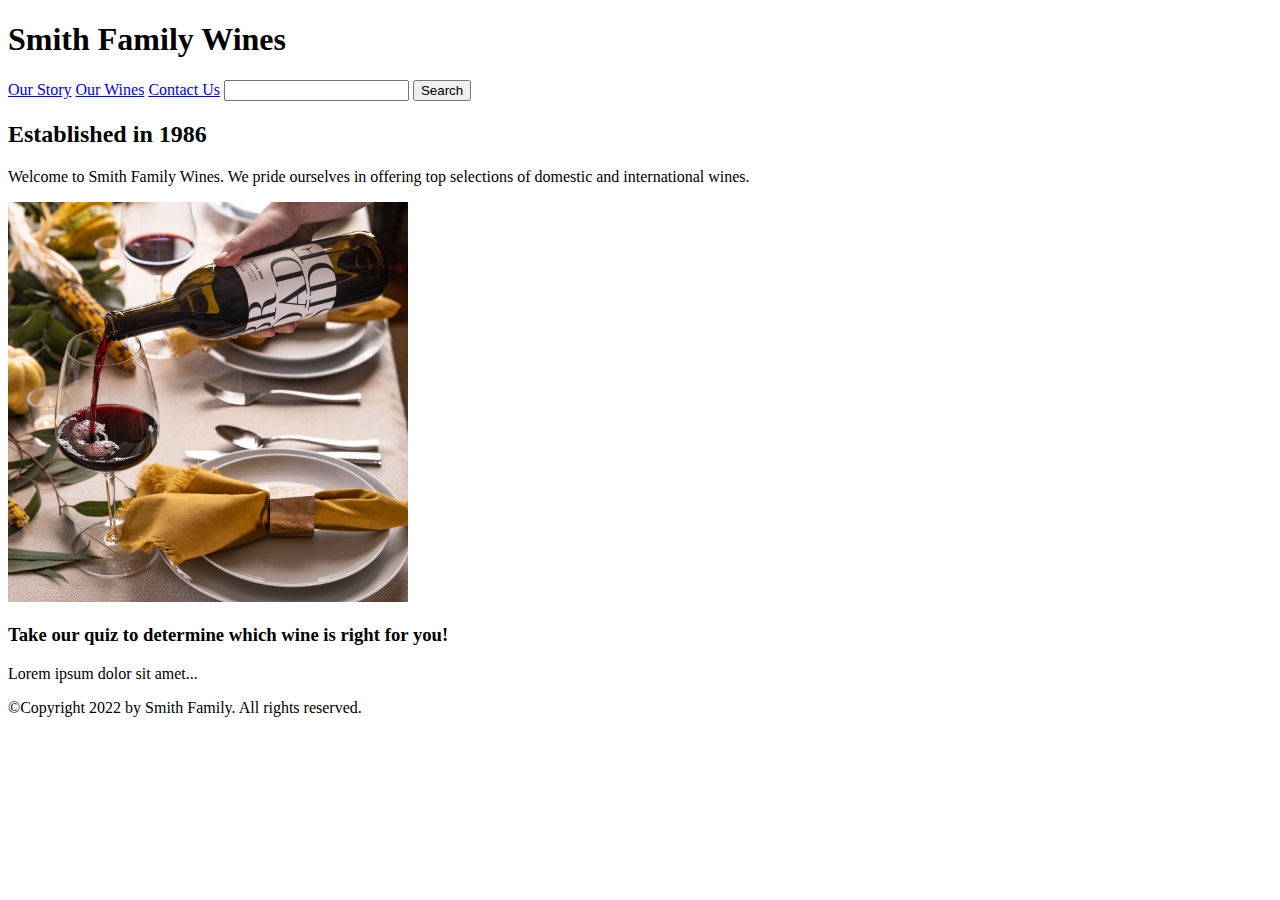
==== index.html @ f35425e2 "styling updates" ====
<!DOCTYPE html>
<html>
  <head>
    <link href='/wine-shop/style.css' rel="stylesheet">
    <meta charset="utf-8">
    <title>Smith Family Wines of Seattle</title>
  </head>
  <body>
    <header>
      <h1>Smith Family Wines</h1>
    </header>
    <main>
      <nav class="topnav">
          <a href="https://ehammes.github.io/wine-shop/Our-Story.html">Our Story</a>
          <a href="https://ehammes.github.io/wine-shop/Our-Wines.html">Our Wines</a>
          <a href="https://ehammes.github.io/wine-shop/Contact-Us.html">Contact Us</a>
           <input type="search" name="q" placeholder="">
           <input type="submit" value="Search">
      </nav>
      <h2 id="title">Established in 1986</h2>
        <p>Welcome to Smith Family Wines. We pride ourselves in offering top selections of domestic and international wines.</p>
        <img src="Images/wine_image.jpeg" alt="wine" width="400" height="400">
      <h3>Take our quiz to determine which wine is right for you!</h3>
        <p>Lorem ipsum dolor sit amet...</p>
      </main>
      <footer>
        <p>©Copyright 2022 by Smith Family. All rights reserved.</p>
      </footer>
      <!--adding notes within code blah blah blah-->
  </body>
</html>
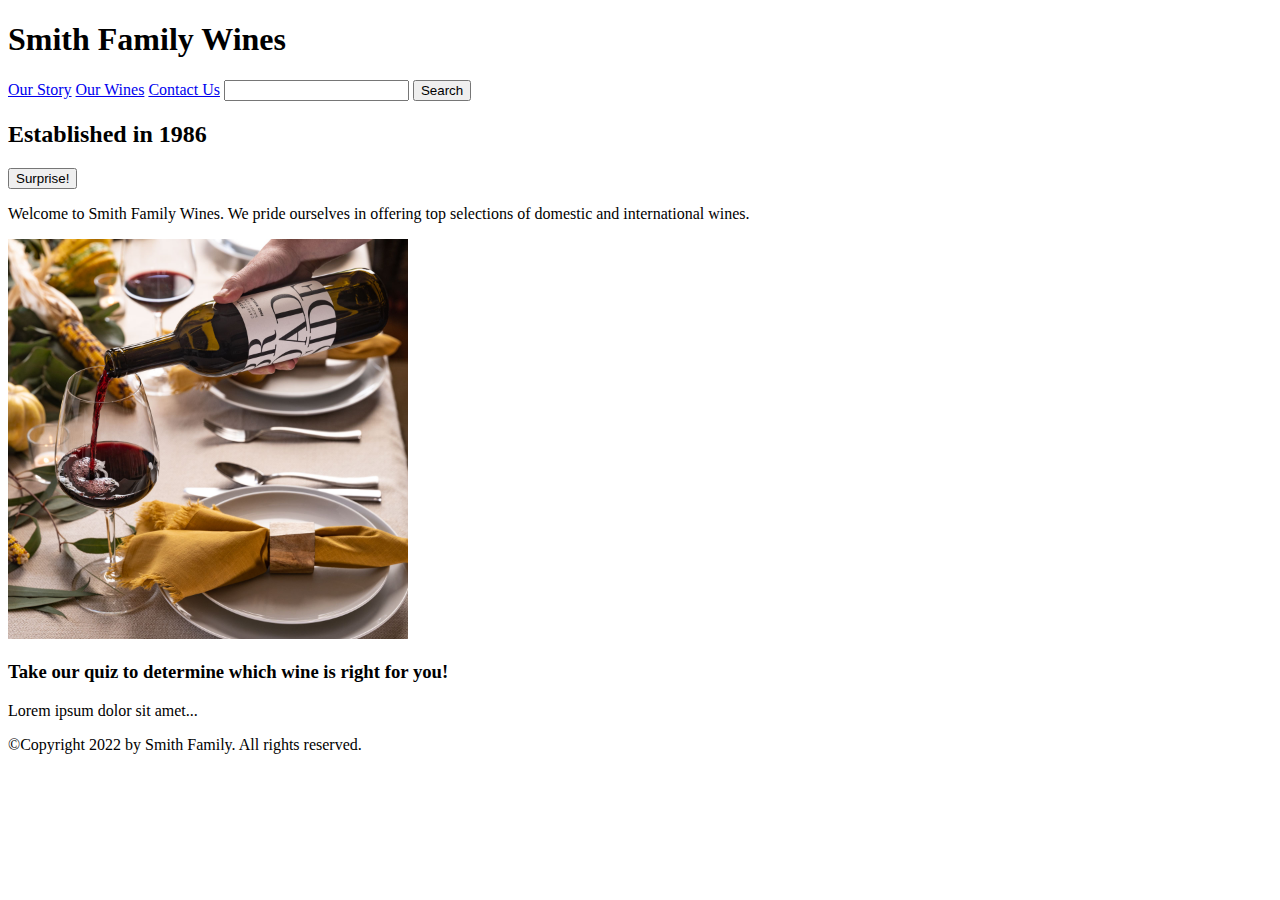
==== commit 60f53985: "js updates" ====
--- a/index.html
+++ b/index.html
@@ -18,6 +18,7 @@
            <input type="submit" value="Search">
       </nav>
       <h2 id="title">Established in 1986</h2>
+      <button id="btn">Surprise!</button>
         <p>Welcome to Smith Family Wines. We pride ourselves in offering top selections of domestic and international wines.</p>
         <img src="Images/wine_image.jpeg" alt="wine" width="400" height="400">
       <h3>Take our quiz to determine which wine is right for you!</h3>
@@ -27,5 +28,7 @@
         <p>©Copyright 2022 by Smith Family. All rights reserved.</p>
       </footer>
       <!--adding notes within code blah blah blah-->
+
+      <script src= "/wine-shop/js/add-content.js"></script>
   </body>
 </html>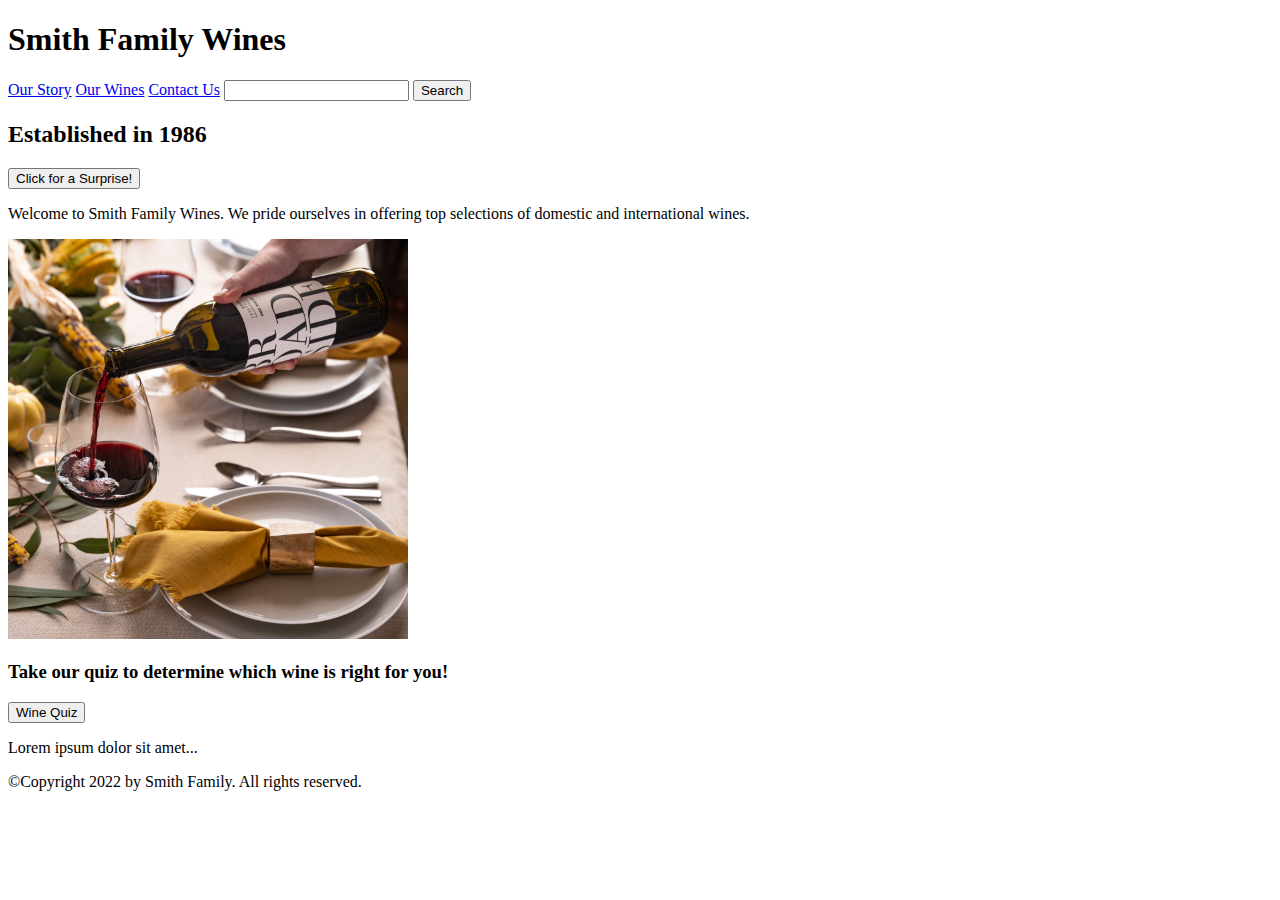
==== commit 8c5507b1: "js updates" ====
--- a/index.html
+++ b/index.html
@@ -17,18 +17,19 @@
            <input type="search" name="q" placeholder="">
            <input type="submit" value="Search">
       </nav>
+      <script>document.write('<h2>' + ' Welcome ' + customer + '</h2>')</script>
       <h2 id="title">Established in 1986</h2>
-      <button id="btn">Surprise!</button>
+      <button id="btn">Click for a Surprise!</button>
         <p>Welcome to Smith Family Wines. We pride ourselves in offering top selections of domestic and international wines.</p>
         <img src="Images/wine_image.jpeg" alt="wine" width="400" height="400">
       <h3>Take our quiz to determine which wine is right for you!</h3>
+       <button id="WineQuiz">Wine Quiz</button>
         <p>Lorem ipsum dolor sit amet...</p>
       </main>
       <footer>
         <p>©Copyright 2022 by Smith Family. All rights reserved.</p>
       </footer>
       <!--adding notes within code blah blah blah-->
-
-      <script src= "/wine-shop/js/add-content.js"></script>
+      <script src="/wine-shop/js/add-content.js"></script>
   </body>
 </html>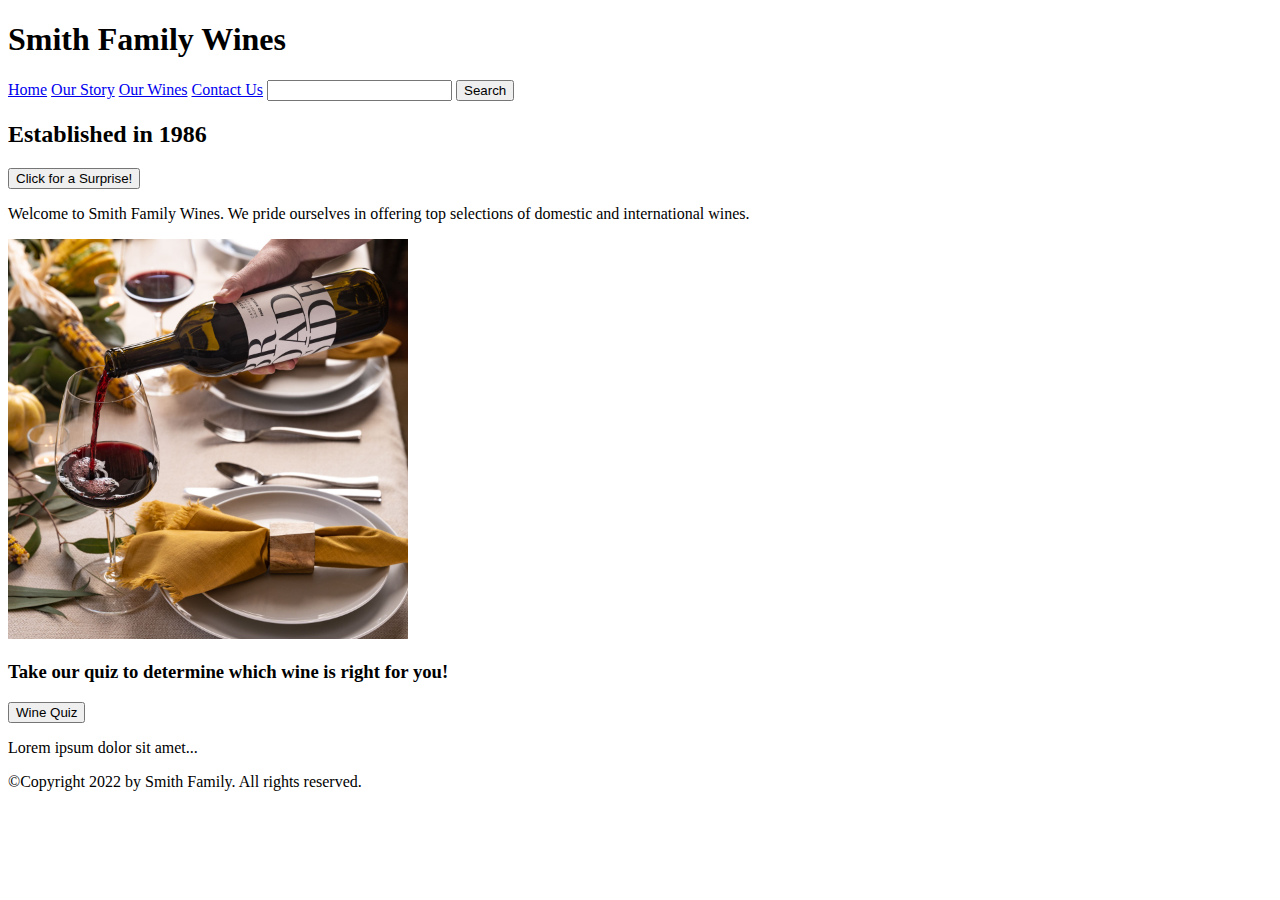
==== commit 780e9a21: "fixes" ====
--- a/index.html
+++ b/index.html
@@ -8,16 +8,17 @@
   <body>
     <header>
       <h1>Smith Family Wines</h1>
+      <script src="/wine-shop/js/add-content.js"></script>
     </header>
     <main>
       <nav class="topnav">
-          <a href="https://ehammes.github.io/wine-shop/Our-Story.html">Our Story</a>
-          <a href="https://ehammes.github.io/wine-shop/Our-Wines.html">Our Wines</a>
-          <a href="https://ehammes.github.io/wine-shop/Contact-Us.html">Contact Us</a>
+          <a href="https://ehammes.github.io/wine-shop">Home</a>
+          <a href="https://ehammes.github.io/wine-shop/Our-Story">Our Story</a>
+          <a href="https://ehammes.github.io/wine-shop/Our-Wines">Our Wines</a>
+          <a href="https://ehammes.github.io/wine-shop/Contact-Us">Contact Us</a>
            <input type="search" name="q" placeholder="">
            <input type="submit" value="Search">
       </nav>
-      <script>document.write('<h2>' + ' Welcome ' + customer + '</h2>')</script>
       <h2 id="title">Established in 1986</h2>
       <button id="btn">Click for a Surprise!</button>
         <p>Welcome to Smith Family Wines. We pride ourselves in offering top selections of domestic and international wines.</p>
@@ -30,6 +31,5 @@
         <p>©Copyright 2022 by Smith Family. All rights reserved.</p>
       </footer>
       <!--adding notes within code blah blah blah-->
-      <script src="/wine-shop/js/add-content.js"></script>
   </body>
 </html>